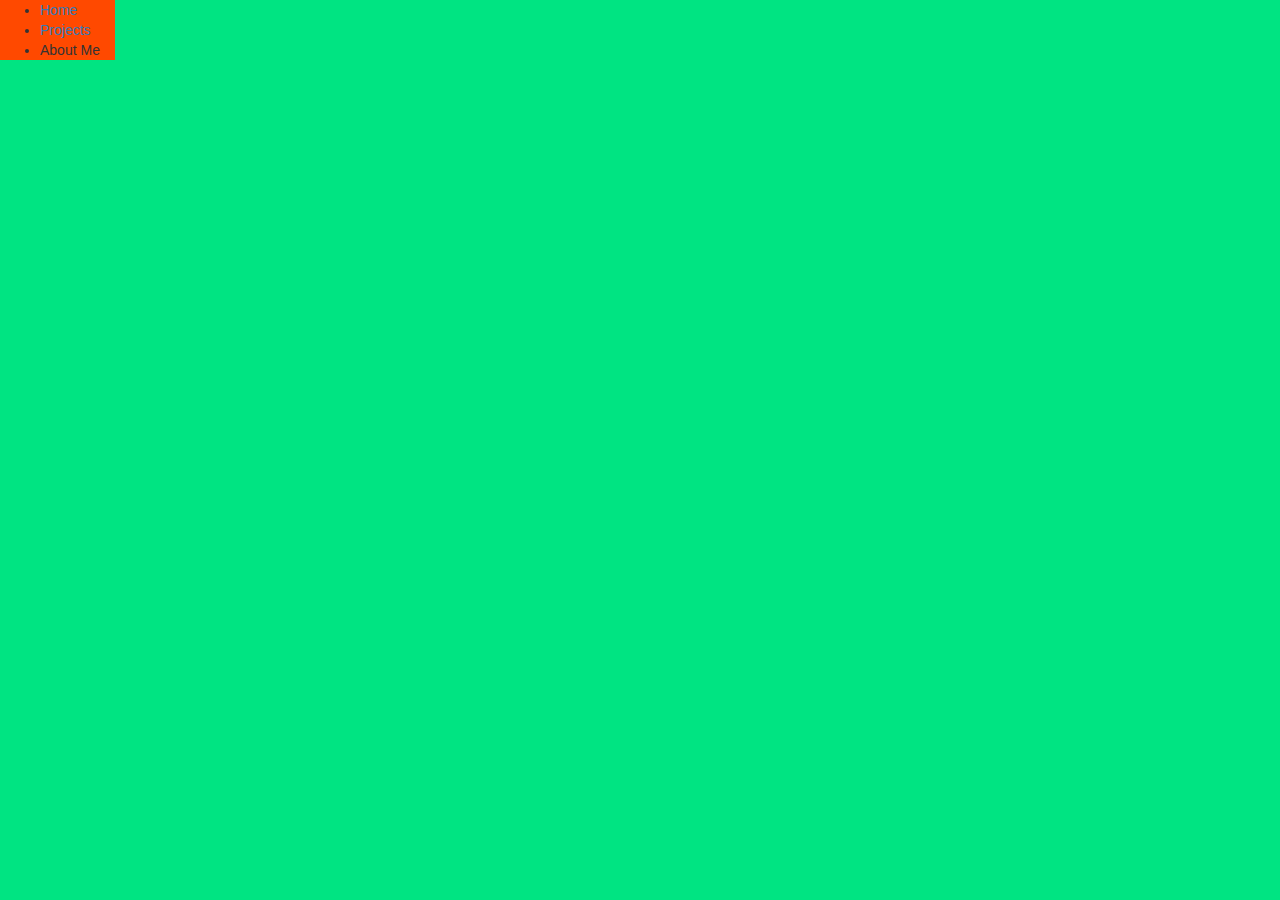
==== aboutme.html @ 2abfd9d5 "some computer freezing promblems occurred. Now have added 2 images to the landing page and split eac" ====
<!DOCTYPE html>
<html>
  <head>
    <meta charset="utf-8">
    <link href="https://maxcdn.bootstrapcdn.com/font-awesome/4.7.0/css/font-awesome.min.css" rel="stylesheet" integrity="sha384-wvfXpqpZZVQGK6TAh5PVlGOfQNHSoD2xbE+QkPxCAFlNEevoEH3Sl0sibVcOQVnN" crossorigin="anonymous">
    <link href="https://maxcdn.bootstrapcdn.com/bootstrap/3.3.7/css/bootstrap.min.css" rel="stylesheet" integrity="sha384-BVYiiSIFeK1dGmJRAkycuHAHRg32OmUcww7on3RYdg4Va+PmSTsz/K68vbdEjh4u" crossorigin="anonymous">
    <link href="css/styles.css" rel="stylesheet" type="text/css" media="screen" />
    <title>Trevor Fast</title>
  </head>
  <body>
    <div class="sidebar"> <!-- sidebar FF4900  -->
      <nav>
        <ul class="icons">
          <li><a href="index.html">Home</a></li>
          <li><a href="projects.html">Projects</a></li>
          <li>About Me</li> <!-- Your background (education, job experience, or why did you decide to take a class on programming, etc).  -->
        </ul>
      </nav>
    </div>
  </body>
</html>
---- css/styles.css ----
body{
  background-color: #00e482;
}

nav{
  background-color: #ff4900;
  width:9%;
  height: vh;
}

.icon{

}

#porfolio{
  list-style: none;
  text-decoration: none;
}
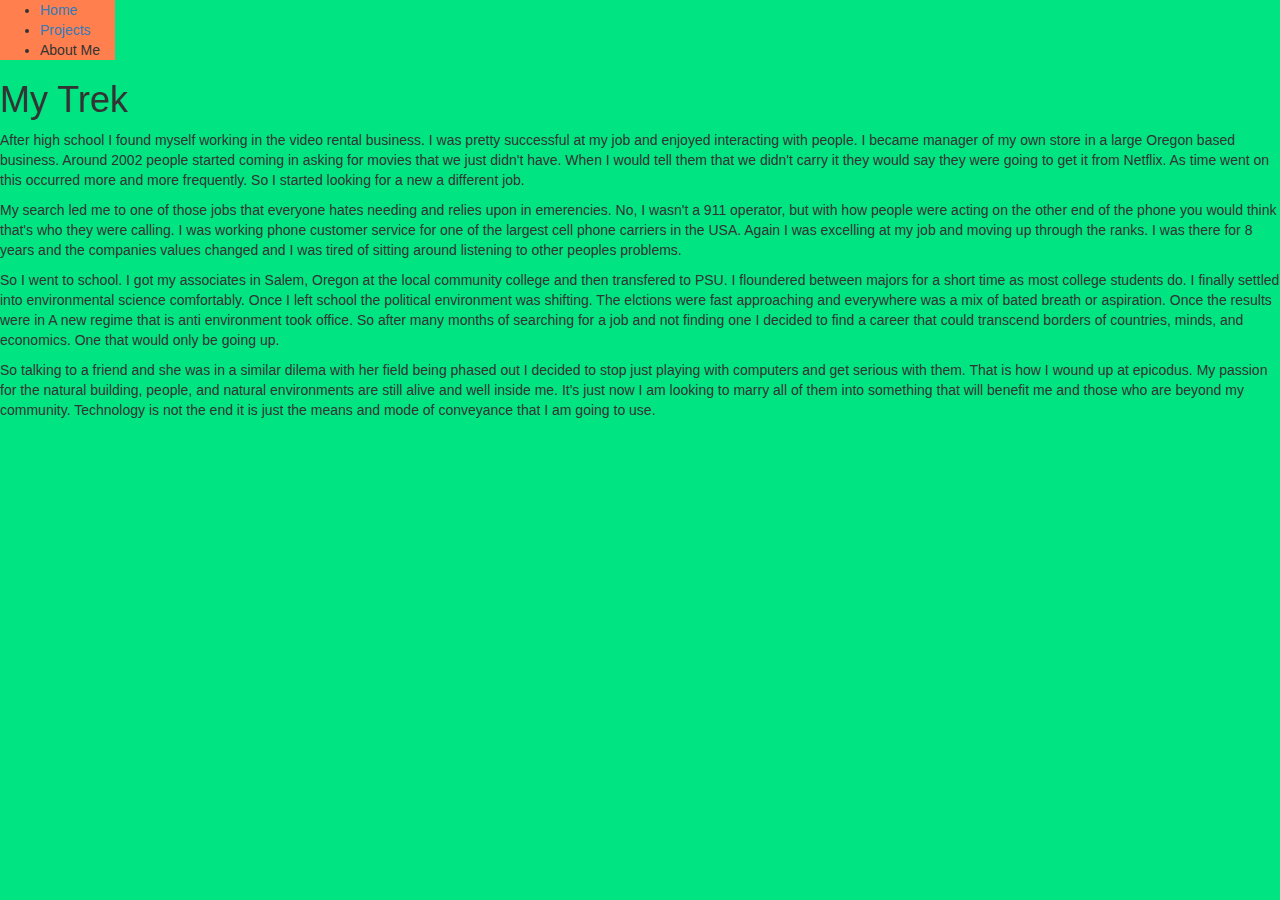
==== commit 8f779299: "refined  div structure on home page. Added content to the about me page. Added  some new css ids and" ====
--- a/aboutme.html
+++ b/aboutme.html
@@ -1,21 +1,31 @@
 <!DOCTYPE html>
 <html>
-  <head>
-    <meta charset="utf-8">
-    <link href="https://maxcdn.bootstrapcdn.com/font-awesome/4.7.0/css/font-awesome.min.css" rel="stylesheet" integrity="sha384-wvfXpqpZZVQGK6TAh5PVlGOfQNHSoD2xbE+QkPxCAFlNEevoEH3Sl0sibVcOQVnN" crossorigin="anonymous">
-    <link href="https://maxcdn.bootstrapcdn.com/bootstrap/3.3.7/css/bootstrap.min.css" rel="stylesheet" integrity="sha384-BVYiiSIFeK1dGmJRAkycuHAHRg32OmUcww7on3RYdg4Va+PmSTsz/K68vbdEjh4u" crossorigin="anonymous">
-    <link href="css/styles.css" rel="stylesheet" type="text/css" media="screen" />
-    <title>Trevor Fast</title>
-  </head>
-  <body>
-    <div class="sidebar"> <!-- sidebar FF4900  -->
-      <nav>
-        <ul class="icons">
-          <li><a href="index.html">Home</a></li>
-          <li><a href="projects.html">Projects</a></li>
-          <li>About Me</li> <!-- Your background (education, job experience, or why did you decide to take a class on programming, etc).  -->
-        </ul>
-      </nav>
-    </div>
-  </body>
+<head>
+  <meta charset="utf-8">
+  <link href="https://maxcdn.bootstrapcdn.com/font-awesome/4.7.0/css/font-awesome.min.css" rel="stylesheet" integrity="sha384-wvfXpqpZZVQGK6TAh5PVlGOfQNHSoD2xbE+QkPxCAFlNEevoEH3Sl0sibVcOQVnN" crossorigin="anonymous">
+  <link href="https://maxcdn.bootstrapcdn.com/bootstrap/3.3.7/css/bootstrap.min.css" rel="stylesheet" integrity="sha384-BVYiiSIFeK1dGmJRAkycuHAHRg32OmUcww7on3RYdg4Va+PmSTsz/K68vbdEjh4u" crossorigin="anonymous">
+  <link href="css/styles.css" rel="stylesheet" type="text/css" media="screen" />
+  <title>Trevor Fast</title>
+</head>
+<body>
+  <div class="sidebar"> <!-- sidebar FF4900  -->
+    <nav>
+      <ul class="icons">
+        <li><a href="index.html">Home</a></li>
+        <li><a href="projects.html">Projects</a></li>
+        <li>About Me</li> <!-- Your background (education, job experience, or why did you decide to take a class on programming, etc).  -->
+      </ul>
+    </nav>
+  </div>
+  <div>
+    <h1>My Trek</h1>
+    <p>After high school I found myself working in the video rental business. I was pretty successful at my job  and enjoyed interacting with people. I became manager of my own store in a large Oregon based business. Around 2002 people started coming in asking for movies that we just didn't have. When I would tell them that we didn't carry it they would say they were going to get it from Netflix. As time went on this occurred more and more frequently. So I started looking for a new a different job.</p>
+
+    <p>My search led me to one of those jobs that everyone hates needing and relies upon in emerencies. No, I wasn't a 911 operator, but with how people were acting on the other end of the phone you would think that's who they were calling. I  was working phone customer service for one of the largest cell phone carriers in the USA. Again I was excelling at my job and moving up through the ranks. I was there for 8 years and the companies values changed and I was tired of sitting around listening to other peoples problems.</p>
+
+    <p>So I went to school. I  got my  associates in Salem, Oregon at the local community college and then transfered to PSU. I floundered between majors for a short  time as most college students do. I finally settled into environmental science comfortably. Once I left school the political environment was shifting. The elctions were fast approaching and everywhere was a mix of bated breath or aspiration. Once the results were in A new regime that is anti environment took office. So after many months of searching for a job and not finding one I decided to find a career that could transcend borders of countries, minds, and economics. One that would only be going up.</p>
+
+    <p>So talking to a friend and she was in a similar dilema with her field being phased out I decided to stop just playing with computers and get serious with them. That is how I wound up at epicodus. My passion for the natural building, people, and natural environments are  still alive and well inside me. It's just now I am looking to marry all of them into something that will benefit me and those who are beyond my community. Technology is not the end it is just the means and mode of conveyance that I am going to use.  </p>
+  </div>
+</body>
 </html>
--- a/css/styles.css
+++ b/css/styles.css
@@ -3,7 +3,7 @@
 }
 
 nav{
-  background-color: #ff4900;
+  background-color: #ff804e;
   width:9%;
   height: vh;
 }
@@ -12,7 +12,31 @@
 
 }
 
+img{
+  width: 25%;
+}
+
+#diver{
+  position: relative;
+}
+
+#monitory{
+
+}
+
 #porfolio{
   list-style: none;
   text-decoration: none;
 }
+
+.scale{
+  width: 30%;
+}
+
+#lightblue{
+  padding: ;
+}
+
+#bluebox{
+  background-color: 0675e1;
+}
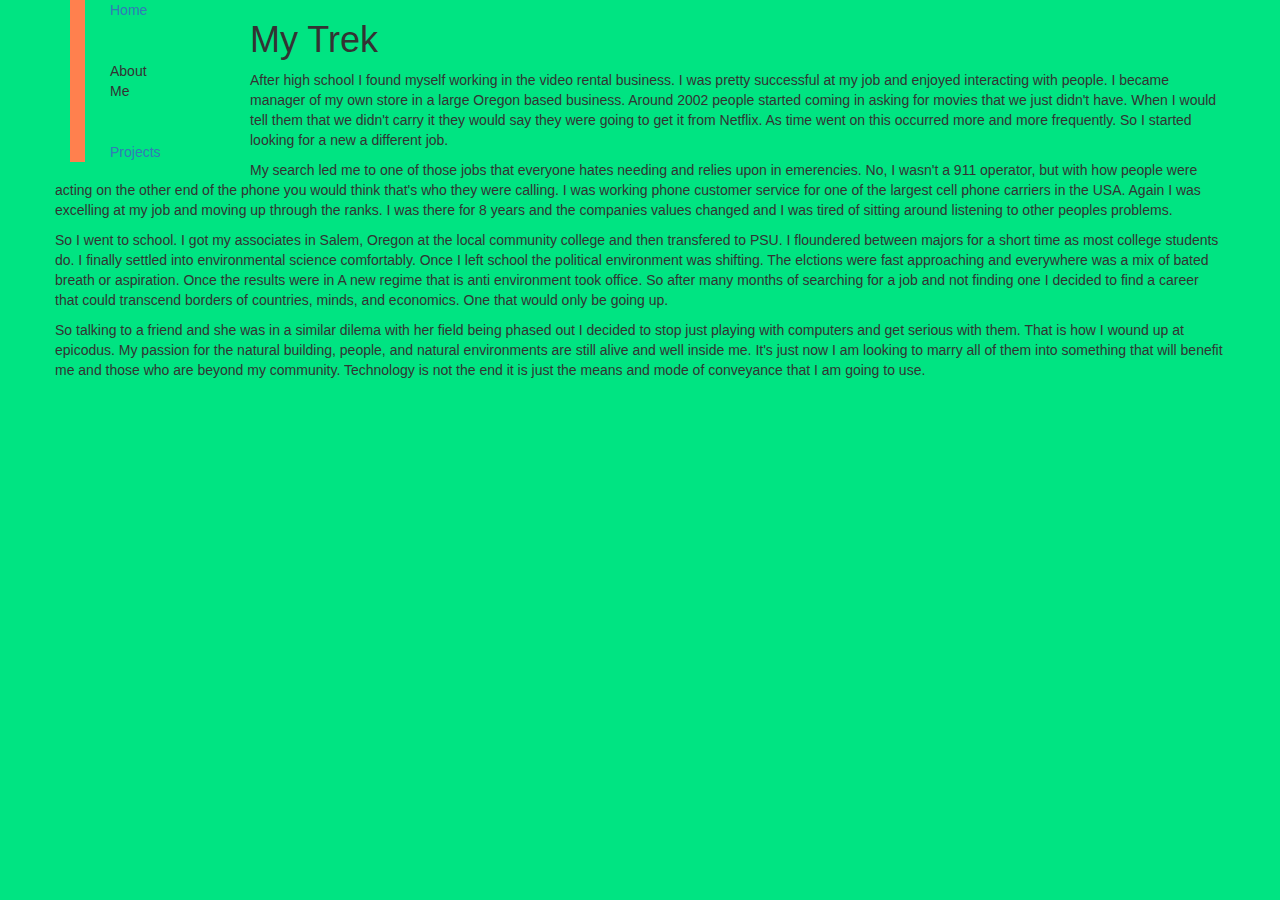
==== commit 24813f52: "made changes to bootstrap in projects page" ====
--- a/aboutme.html
+++ b/aboutme.html
@@ -8,24 +8,31 @@
   <title>Trevor Fast</title>
 </head>
 <body>
-  <div class="sidebar"> <!-- sidebar FF4900  -->
-    <nav>
-      <ul class="icons">
-        <li><a href="index.html">Home</a></li>
-        <li><a href="projects.html">Projects</a></li>
-        <li>About Me</li> <!-- Your background (education, job experience, or why did you decide to take a class on programming, etc).  -->
-      </ul>
-    </nav>
-  </div>
-  <div>
-    <h1>My Trek</h1>
-    <p>After high school I found myself working in the video rental business. I was pretty successful at my job  and enjoyed interacting with people. I became manager of my own store in a large Oregon based business. Around 2002 people started coming in asking for movies that we just didn't have. When I would tell them that we didn't carry it they would say they were going to get it from Netflix. As time went on this occurred more and more frequently. So I started looking for a new a different job.</p>
+  <div class="container">
+    <div class="row">
+      <div class=col-sm-2>
+        <div class="sidebar"> <!-- sidebar FF4900  -->
+          <nav>
+            <ul class="icons">
+              <li><a href="index.html">Home</a></li><hr  />
+              <li>About Me</a></li><hr  /> <!-- Your background (education, job experience, or why did you decide to take a class on programming, etc).  -->
+              <li><a href="projects.html">Projects</a></li>
+            </ul>
+          </nav>
+        </div>
+      </div>
+      <div class=".col-sm-10">
+        <h1>My Trek</h1>
+        <p>After high school I found myself working in the video rental business. I was pretty successful at my job  and enjoyed interacting with people. I became manager of my own store in a large Oregon based business. Around 2002 people started coming in asking for movies that we just didn't have. When I would tell them that we didn't carry it they would say they were going to get it from Netflix. As time went on this occurred more and more frequently. So I started looking for a new a different job.</p>
 
-    <p>My search led me to one of those jobs that everyone hates needing and relies upon in emerencies. No, I wasn't a 911 operator, but with how people were acting on the other end of the phone you would think that's who they were calling. I  was working phone customer service for one of the largest cell phone carriers in the USA. Again I was excelling at my job and moving up through the ranks. I was there for 8 years and the companies values changed and I was tired of sitting around listening to other peoples problems.</p>
+        <p>My search led me to one of those jobs that everyone hates needing and relies upon in emerencies. No, I wasn't a 911 operator, but with how people were acting on the other end of the phone you would think that's who they were calling. I  was working phone customer service for one of the largest cell phone carriers in the USA. Again I was excelling at my job and moving up through the ranks. I was there for 8 years and the companies values changed and I was tired of sitting around listening to other peoples problems.</p>
 
-    <p>So I went to school. I  got my  associates in Salem, Oregon at the local community college and then transfered to PSU. I floundered between majors for a short  time as most college students do. I finally settled into environmental science comfortably. Once I left school the political environment was shifting. The elctions were fast approaching and everywhere was a mix of bated breath or aspiration. Once the results were in A new regime that is anti environment took office. So after many months of searching for a job and not finding one I decided to find a career that could transcend borders of countries, minds, and economics. One that would only be going up.</p>
+        <p>So I went to school. I  got my  associates in Salem, Oregon at the local community college and then transfered to PSU. I floundered between majors for a short  time as most college students do. I finally settled into environmental science comfortably. Once I left school the political environment was shifting. The elctions were fast approaching and everywhere was a mix of bated breath or aspiration. Once the results were in A new regime that is anti environment took office. So after many months of searching for a job and not finding one I decided to find a career that could transcend borders of countries, minds, and economics. One that would only be going up.</p>
 
-    <p>So talking to a friend and she was in a similar dilema with her field being phased out I decided to stop just playing with computers and get serious with them. That is how I wound up at epicodus. My passion for the natural building, people, and natural environments are  still alive and well inside me. It's just now I am looking to marry all of them into something that will benefit me and those who are beyond my community. Technology is not the end it is just the means and mode of conveyance that I am going to use.  </p>
+        <p>So talking to a friend and she was in a similar dilema with her field being phased out I decided to stop just playing with computers and get serious with them. That is how I wound up at epicodus. My passion for the natural building, people, and natural environments are  still alive and well inside me. It's just now I am looking to marry all of them into something that will benefit me and those who are beyond my community. Technology is not the end it is just the means and mode of conveyance that I am going to use.  </p>
+      </div>
+      </div>
+    </div>
   </div>
 </body>
 </html>
--- a/css/styles.css
+++ b/css/styles.css
@@ -5,7 +5,12 @@
 nav{
   background-color: #ff804e;
   width:9%;
-  height: vh;
+  height: 100%vh;
+}
+
+nav ul li{
+  list-style: none;
+
 }
 
 .icon{
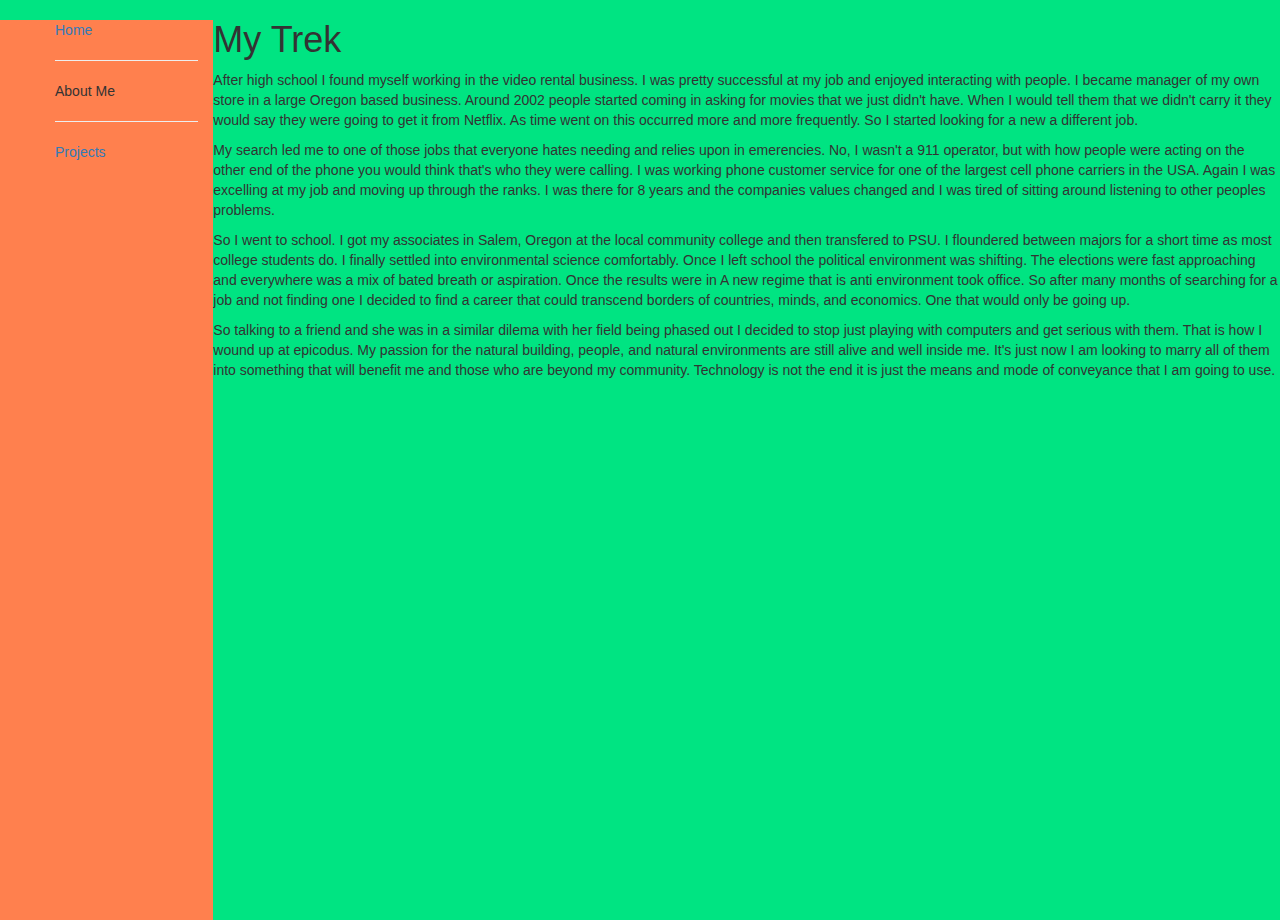
==== commit 9a57ffda: "fixed image layout and position. Fixed side menu issue." ====
--- a/aboutme.html
+++ b/aboutme.html
@@ -8,28 +8,27 @@
   <title>Trevor Fast</title>
 </head>
 <body>
-  <div class="container">
+  <div class="fluid-container"
     <div class="row">
-      <div class=col-sm-2>
-        <div class="sidebar"> <!-- sidebar FF4900  -->
-          <nav>
-            <ul class="icons">
-              <li><a href="index.html">Home</a></li><hr  />
-              <li>About Me</a></li><hr  /> <!-- Your background (education, job experience, or why did you decide to take a class on programming, etc).  -->
-              <li><a href="projects.html">Projects</a></li>
-            </ul>
-          </nav>
-        </div>
+      <div class="col-sm-2">
+        <nav>
+          <ul class="icons">
+            <li><a href="index.html">Home</a></li><hr  />
+            <li>About Me</li><hr  /> <!-- Your background (education, job experience, or why did you decide to take a class on programming, etc).  -->
+            <li><a href="projects.html">Projects</a></li>
+          </ul>
+        </nav>
       </div>
-      <div class=".col-sm-10">
+      </div>
+      <div>
         <h1>My Trek</h1>
         <p>After high school I found myself working in the video rental business. I was pretty successful at my job  and enjoyed interacting with people. I became manager of my own store in a large Oregon based business. Around 2002 people started coming in asking for movies that we just didn't have. When I would tell them that we didn't carry it they would say they were going to get it from Netflix. As time went on this occurred more and more frequently. So I started looking for a new a different job.</p>
 
         <p>My search led me to one of those jobs that everyone hates needing and relies upon in emerencies. No, I wasn't a 911 operator, but with how people were acting on the other end of the phone you would think that's who they were calling. I  was working phone customer service for one of the largest cell phone carriers in the USA. Again I was excelling at my job and moving up through the ranks. I was there for 8 years and the companies values changed and I was tired of sitting around listening to other peoples problems.</p>
 
-        <p>So I went to school. I  got my  associates in Salem, Oregon at the local community college and then transfered to PSU. I floundered between majors for a short  time as most college students do. I finally settled into environmental science comfortably. Once I left school the political environment was shifting. The elctions were fast approaching and everywhere was a mix of bated breath or aspiration. Once the results were in A new regime that is anti environment took office. So after many months of searching for a job and not finding one I decided to find a career that could transcend borders of countries, minds, and economics. One that would only be going up.</p>
+        <p>So I went to school. I  got my  associates in Salem, Oregon at the local community college and then transfered to PSU. I floundered between majors for a short  time as most college students do. I finally settled into environmental science comfortably. Once I left school the political environment was shifting. The elections were fast approaching and everywhere was a mix of bated breath or aspiration. Once the results were in A new regime that is anti environment took office. So after many months of searching for a job and not finding one I decided to find a career that could transcend borders of countries, minds, and economics. One that would only be going up.</p>
 
-        <p>So talking to a friend and she was in a similar dilema with her field being phased out I decided to stop just playing with computers and get serious with them. That is how I wound up at epicodus. My passion for the natural building, people, and natural environments are  still alive and well inside me. It's just now I am looking to marry all of them into something that will benefit me and those who are beyond my community. Technology is not the end it is just the means and mode of conveyance that I am going to use.  </p>
+        <p>So talking to a friend and she was in a similar dilema with her field being phased out I decided to stop just playing with computers and get serious with them. That is how I wound up at epicodus. My passion for the natural building, people, and natural environments are  still alive and well inside me. It's just now I am looking to marry all of them into something that will benefit me and those who are beyond my community. Technology is not the end it is just the means and mode of conveyance that I am going to use.</p>
       </div>
       </div>
     </div>
--- a/css/styles.css
+++ b/css/styles.css
@@ -2,19 +2,32 @@
   background-color: #00e482;
 }
 
-nav{
-  background-color: #ff804e;
-  width:9%;
-  height: 100%vh;
+.lightblue{
+  background-color: #0675e1;
+  padding: 10px;
+  margin: 1px;
+  border: 1px;
+  border-color: #4F98DE;
 }
 
 nav ul li{
   list-style: none;
-
 }
 
-.icon{
+ul li{
+  list-style: none;
+}
 
+ol li{
+  list-style-type: lower-roman;
+}
+
+.col-sm-2{
+  height:100vh;
+  background-color: #ff804e;
+  text-decoration: none;
+  text-align: left;
+  /*margin-top: -20px;*/
 }
 
 img{
@@ -23,10 +36,14 @@
 
 #diver{
   position: relative;
+  width: 30%;
+  left: 25%;
 }
 
-#monitory{
-
+#monitor{
+  position: relative;
+  bottom:60%;
+  left: 40%;
 }
 
 #porfolio{
@@ -34,14 +51,6 @@
   text-decoration: none;
 }
 
-.scale{
-  width: 30%;
+.bluebox{
+  background-color: 0675e1 !important;
 }
-
-#lightblue{
-  padding: ;
-}
-
-#bluebox{
-  background-color: 0675e1;
-}
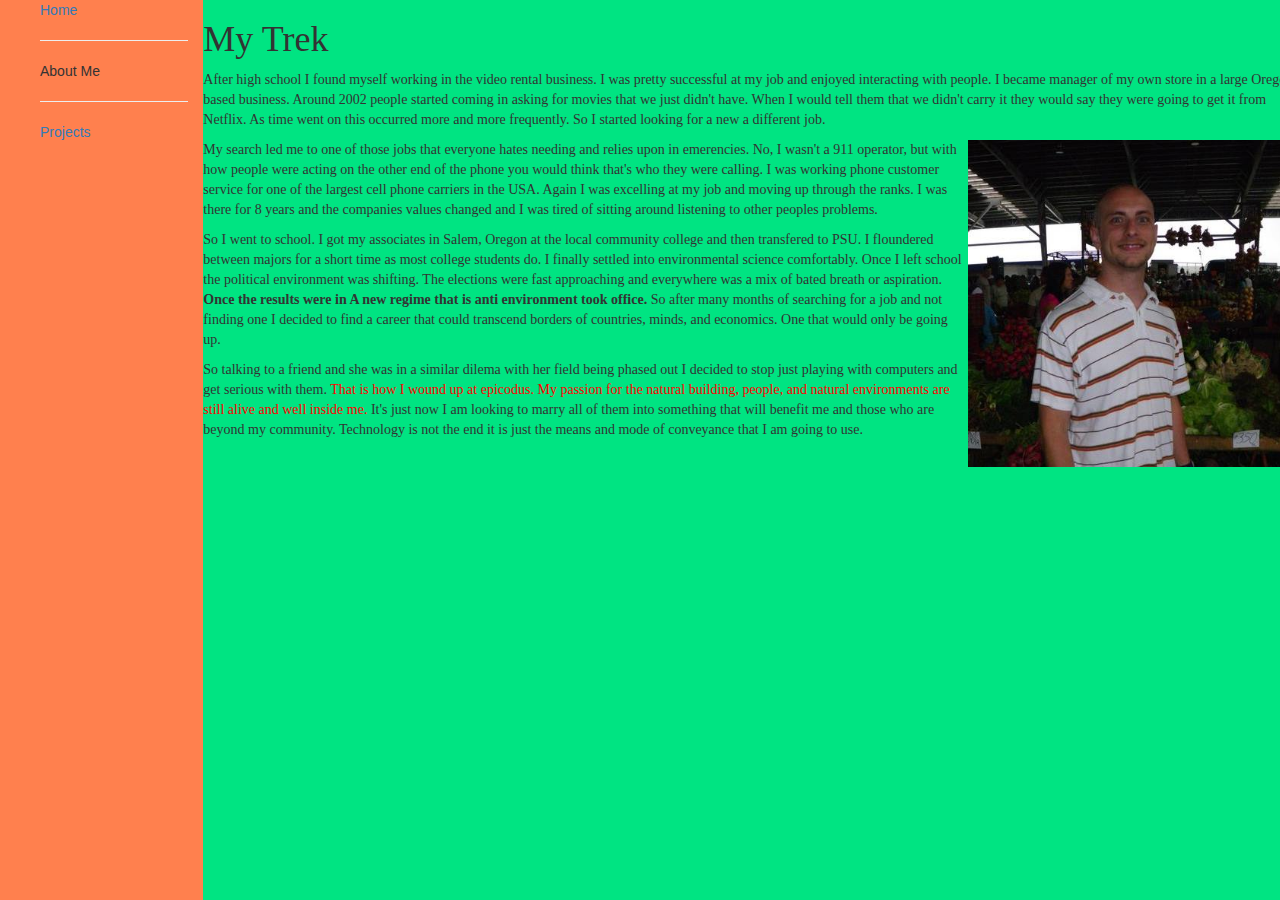
==== commit 679e0f94: "added portrai0t to about me. and floated  it to the right. Also added background colors, padding, ma" ====
--- a/aboutme.html
+++ b/aboutme.html
@@ -8,7 +8,7 @@
   <title>Trevor Fast</title>
 </head>
 <body>
-  <div class="fluid-container"
+  <div class="fluid-container">
     <div class="row">
       <div class="col-sm-2">
         <nav>
@@ -19,16 +19,17 @@
           </ul>
         </nav>
       </div>
-      </div>
-      <div>
+      <div class="shift">
         <h1>My Trek</h1>
         <p>After high school I found myself working in the video rental business. I was pretty successful at my job  and enjoyed interacting with people. I became manager of my own store in a large Oregon based business. Around 2002 people started coming in asking for movies that we just didn't have. When I would tell them that we didn't carry it they would say they were going to get it from Netflix. As time went on this occurred more and more frequently. So I started looking for a new a different job.</p>
 
+        <img class="float" src="img/me.jpg" alt="photo of Trevor Fast" />
+
         <p>My search led me to one of those jobs that everyone hates needing and relies upon in emerencies. No, I wasn't a 911 operator, but with how people were acting on the other end of the phone you would think that's who they were calling. I  was working phone customer service for one of the largest cell phone carriers in the USA. Again I was excelling at my job and moving up through the ranks. I was there for 8 years and the companies values changed and I was tired of sitting around listening to other peoples problems.</p>
 
-        <p>So I went to school. I  got my  associates in Salem, Oregon at the local community college and then transfered to PSU. I floundered between majors for a short  time as most college students do. I finally settled into environmental science comfortably. Once I left school the political environment was shifting. The elections were fast approaching and everywhere was a mix of bated breath or aspiration. Once the results were in A new regime that is anti environment took office. So after many months of searching for a job and not finding one I decided to find a career that could transcend borders of countries, minds, and economics. One that would only be going up.</p>
+        <p>So I went to school. I  got my  associates in Salem, Oregon at the local community college and then transfered to PSU. I floundered between majors for a short  time as most college students do. I finally settled into environmental science comfortably. Once I left school the political environment was shifting. The elections were fast approaching and everywhere was a mix of bated breath or aspiration. <strong>Once the results were in A new regime that is anti environment took office.</strong> So after many months of searching for a job and not finding one I decided to find a career that could transcend borders of countries, minds, and economics. One that would only be going up.</p>
 
-        <p>So talking to a friend and she was in a similar dilema with her field being phased out I decided to stop just playing with computers and get serious with them. That is how I wound up at epicodus. My passion for the natural building, people, and natural environments are  still alive and well inside me. It's just now I am looking to marry all of them into something that will benefit me and those who are beyond my community. Technology is not the end it is just the means and mode of conveyance that I am going to use.</p>
+        <p>So talking to a friend and she was in a similar dilema with her field being phased out I decided to stop just playing with computers and get serious with them. <span style="color:red"> That is how I wound up at epicodus. My passion for the natural building, people, and natural environments are  still alive and well inside me. </span> It's just now I am looking to marry all of them into something that will benefit me and those who are beyond my community. Technology is not the end it is just the means and mode of conveyance that I am going to use.</p>
       </div>
       </div>
     </div>
--- a/css/styles.css
+++ b/css/styles.css
@@ -8,6 +8,13 @@
   margin: 1px;
   border: 1px;
   border-color: #4F98DE;
+  width: 50%;
+}
+
+.shift{
+  /*margin: 10px;
+  padding: 10px;*/
+  font-family: serif;
 }
 
 nav ul li{
@@ -34,16 +41,19 @@
   width: 25%;
 }
 
+.float{
+  float: right;
+}
+
 #diver{
   position: relative;
+  float: right;
   width: 30%;
-  left: 25%;
 }
 
 #monitor{
-  position: relative;
-  bottom:60%;
-  left: 40%;
+  position:relative;
+  float:right;
 }
 
 #porfolio{
@@ -52,5 +62,7 @@
 }
 
 .bluebox{
-  background-color: 0675e1 !important;
+  background-color: #0675e1 !important;
+  width: 30%;
+
 }
